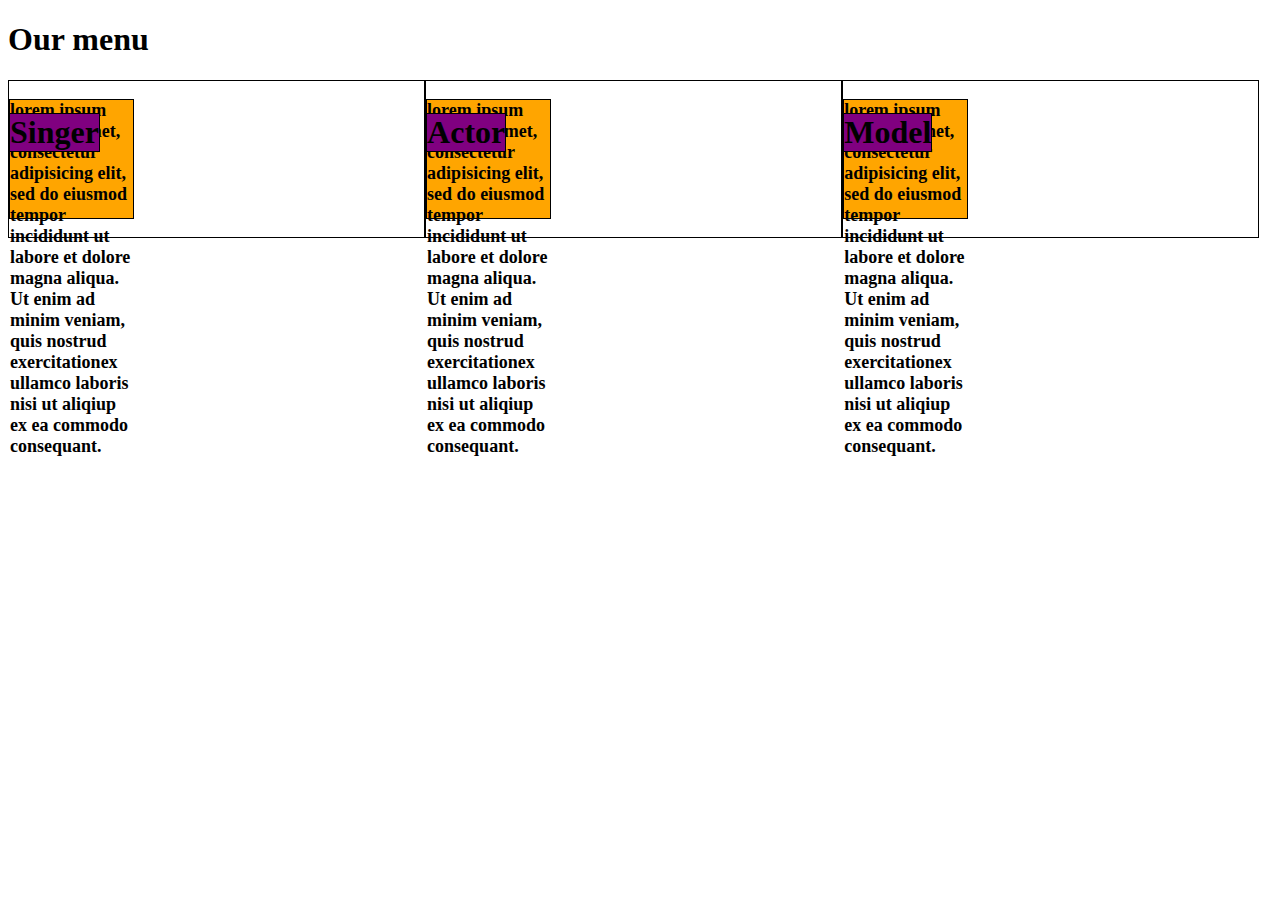
==== module-2/index.html @ 70973d3f "w" ====
<!DOCTYPE html>
<html>
<head>
<meta charset="utf-8">
<meta name="viewport" content="width=device-width, initial-scale=1">
<title>Menu</title>
<link rel="stylesheet" type="text/css" href="css.css">
</head>
<body>
<h1>Our menu<h1>
<div class="col-lg-4 col-md-6 col-sm-9">
<p id="p">
	lorem ipsum dolor sit amet, consectetur adipisicing elit, sed do eiusmod tempor incididunt ut labore et dolore magna aliqua. Ut enim ad minim veniam, quis nostrud exercitationex ullamco laboris nisi ut aliqiup ex ea commodo consequant.
</p>
<p id="n">
	Singer
</p>
</div>
<div class="col-lg-4 col-md-6 col-sm-9">
<p id="p">
		lorem ipsum dolor sit amet, consectetur adipisicing elit, sed do eiusmod tempor incididunt ut labore et dolore magna aliqua. Ut enim ad minim veniam, quis nostrud exercitationex ullamco laboris nisi ut aliqiup ex ea commodo consequant.
</p>
<p id="n">
	Actor
</p>
</div>
<div class="col-lg-4 col-md-12 col-sm-9">
<p id="p">
	lorem ipsum dolor sit amet, consectetur adipisicing elit, sed do eiusmod tempor incididunt ut labore et dolore magna aliqua. Ut enim ad minim veniam, quis nostrud exercitationex ullamco laboris nisi ut aliqiup ex ea commodo consequant.
</p>
<p id="n">
	Model
</p>	
</div>
</body>
</html>
---- module-2/css.css ----
*{
	box-sizing: border-box;
}
h1{
	margin-bottom: 15px;
	text-align: center top;
}
div{
	
}

#p{
	border: 1px solid black;
	background-color: orange;
	width: 30%;
	height: 120px;
	float: left;
	margin-right: 15px;
	margin-left: auto;
	font-size: 18px;
	position: relative;
}
#n{
	position: absolute;
	background-color: purple;
	float: left;
	border: 1px solid black;
	margin-left: auto;
	margin-right: auto;
}
.row {
	width: 100%;
}
@media (min-width: 992px){
	.col-lg-1, .col-lg-2, .col-lg-3, .col-lg-4, .col-lg-5, .col-lg-6, .col-lg-7, .col-lg-8, .col-lg-9, .col-lg-10, .col-lg-11, .col-lg-12{
		float: left;
		border: 1px solid black;
	}
    .col-lg-1{
    	width: 8.33%;
    }
    .col-lg-2{
    	width: 16.66%;
    }
    .col-lg-3{
    	width: 25%;
    }
     .col-lg-4{
    	width: 33%;
    }
     .col-lg-5{
    	width: 41.66%;
    }
     .col-lg-6{
    	width: 50%;
    }
     .col-lg-7{
    	width: 58.33%;
    }
     .col-lg-8{
    	width: 66.66%;
    }
     .col-lg-9{
    	width: 74.99%;
    }
     .col-lg-10{
    	width: 83.33%;
    }
     .col-lg-11{
    	width: 91.66%;
    }
     .col-lg-12{
    	width: 100%;
    }
}
@media (min-width: 768px) and (max-width: 991px){
	.col-md-1, .col-md-2, .col-md-3, .col-md-4, .col-md-5, .col-md-6, .col-md-7, .col-md-8, .col-md-9, .col-md-10, .col-md-11, .col-md-12{
		float: left;
		border: 1px solid black;
	}
    .col-md-1{
    	width: 8.33%;
    }
    .col-md-2{
    	width: 16.66%;
    }
    .col-md-3{
    	width: 25%;
    }
     .col-md-4{
    	width: 33%;
    }
     .col-md-5{
    	width: 41.66%;
    }
     .col-md-6{
    	width: 50%;
    }
     .col-md-7{
    	width: 58.33%;
    }
     .col-md-8{
    	width: 66.66%;
    }
     .col-md-9{
    	width: 74.99%;
    }
     .col-md-10{
    	width: 83.33%;
    }
     .col-md-11{
    	width: 91.66%;
    }
     .col-md-12{
    	width: 100%;
    }
}
@media (max-width: 767px){
.col-sm-1, .col-sm-2, .col-sm-3, .col-sm-4, .col-sm-5, .col-sm-6, .col-sm-7, .col-sm-8, .col-sm-9, .col-sm-10, .col-sm-11, .col-sm-12{
		float: left;
		border: 1px solid black;
	}
    .col-sm-1{
    	width: 8.33%;
    }
    .col-sm-2{
    	width: 16.66%;
    }
    .col-sm-3{
    	width: 25%;
    }
     .col-sm-4{
    	width: 33%;
    }
     .col-sm-5{
    	width: 41.66%;
    }
     .col-sm-6{
    	width: 50%;
    }
     .col-sm-7{
    	width: 58.33%;
    }
     .col-lg-8{
    	width: 66.66%;
    }
     .col-lg-9{
    	width: 74.99%;
    }
     .col-lg-10{
    	width: 83.33%;
    }
     .col-lg-11{
    	width: 91.66%;
    }
     .col-lg-12{
    	width: 100%;
    }
}
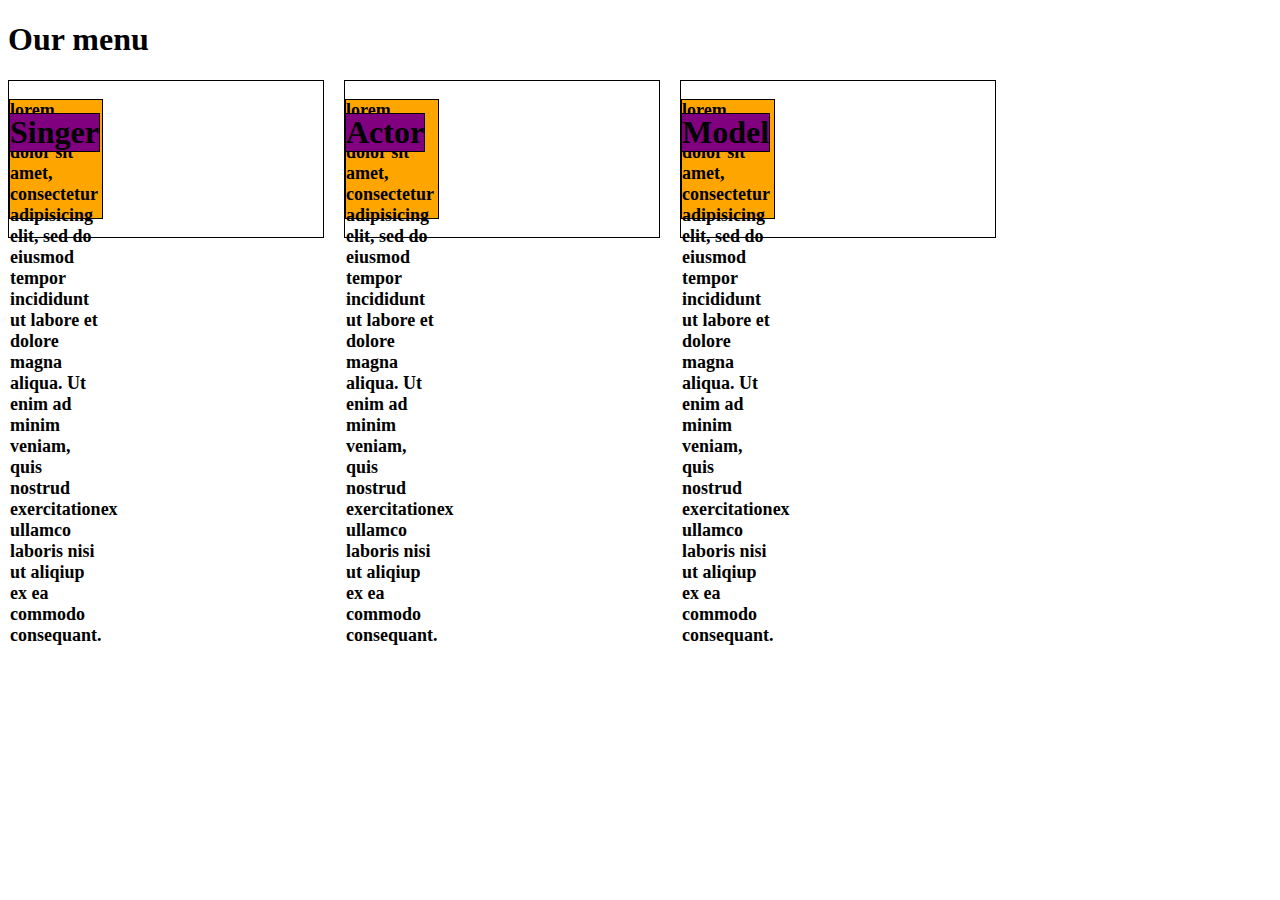
==== commit e55d1cf6: "as" ====
--- a/module-2/index.html
+++ b/module-2/index.html
@@ -8,7 +8,7 @@
 </head>
 <body>
 <h1>Our menu<h1>
-<div class="col-lg-4 col-md-6 col-sm-9">
+<div class="col-lg-3 col-md-6 col-sm-9">
 <p id="p">
 	lorem ipsum dolor sit amet, consectetur adipisicing elit, sed do eiusmod tempor incididunt ut labore et dolore magna aliqua. Ut enim ad minim veniam, quis nostrud exercitationex ullamco laboris nisi ut aliqiup ex ea commodo consequant.
 </p>
@@ -16,7 +16,7 @@
 	Singer
 </p>
 </div>
-<div class="col-lg-4 col-md-6 col-sm-9">
+<div class="col-lg-3 col-md-6 col-sm-9">
 <p id="p">
 		lorem ipsum dolor sit amet, consectetur adipisicing elit, sed do eiusmod tempor incididunt ut labore et dolore magna aliqua. Ut enim ad minim veniam, quis nostrud exercitationex ullamco laboris nisi ut aliqiup ex ea commodo consequant.
 </p>
@@ -24,7 +24,7 @@
 	Actor
 </p>
 </div>
-<div class="col-lg-4 col-md-12 col-sm-9">
+<div class="col-lg-3 col-md-12 col-sm-9">
 <p id="p">
 	lorem ipsum dolor sit amet, consectetur adipisicing elit, sed do eiusmod tempor incididunt ut labore et dolore magna aliqua. Ut enim ad minim veniam, quis nostrud exercitationex ullamco laboris nisi ut aliqiup ex ea commodo consequant.
 </p>
--- a/module-2/css.css
+++ b/module-2/css.css
@@ -6,7 +6,8 @@
 	text-align: center top;
 }
 div{
-	
+	margin-right: 20px;
+	margin-bottom: 20px; 
 }
 
 #p{
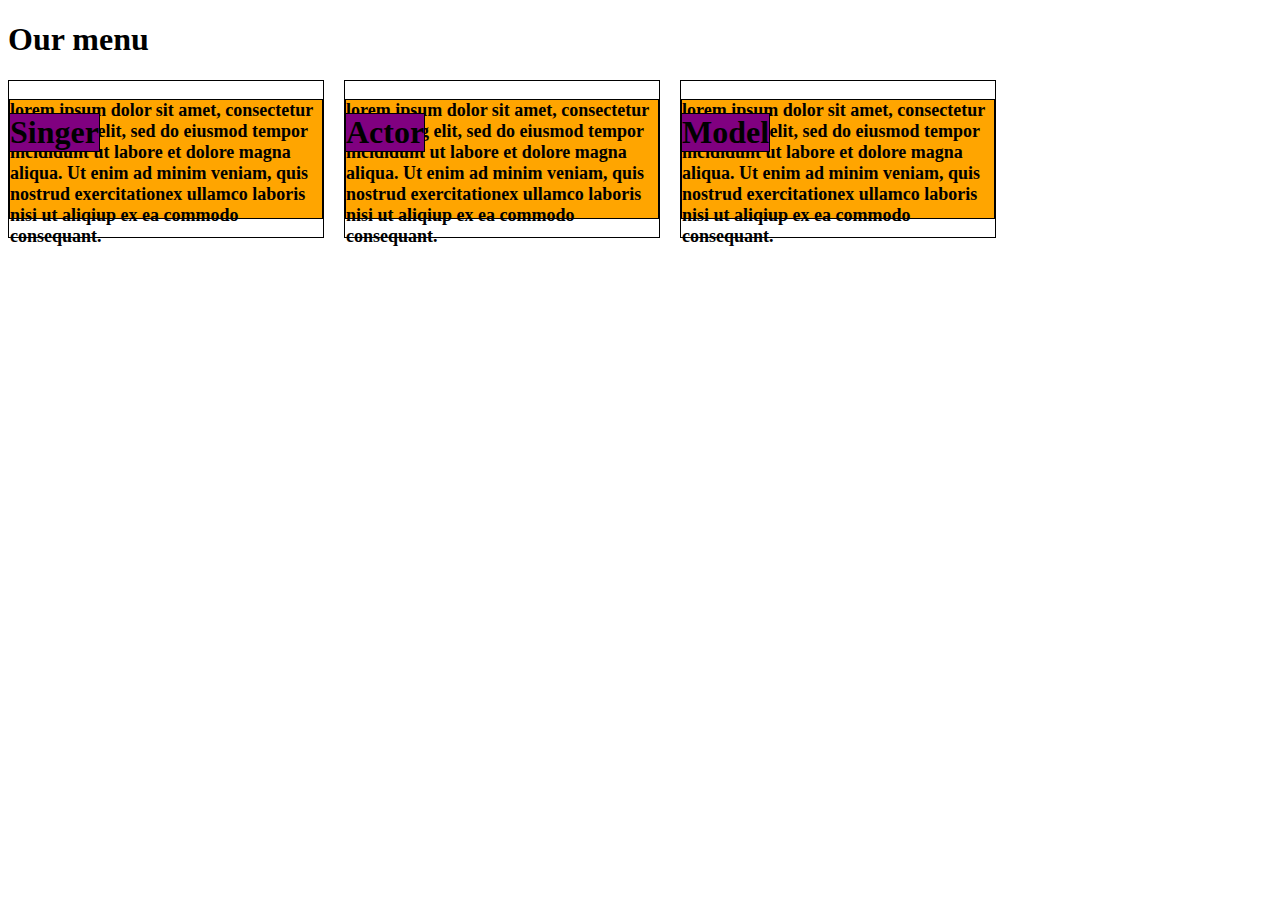
==== commit 16d70d5b: "re" ====
--- a/module-2/index.html
+++ b/module-2/index.html
@@ -8,7 +8,7 @@
 </head>
 <body>
 <h1>Our menu<h1>
-<div class="col-lg-3 col-md-6 col-sm-9">
+<div class="col-lg-3 col-md-5 col-sm-9">
 <p id="p">
 	lorem ipsum dolor sit amet, consectetur adipisicing elit, sed do eiusmod tempor incididunt ut labore et dolore magna aliqua. Ut enim ad minim veniam, quis nostrud exercitationex ullamco laboris nisi ut aliqiup ex ea commodo consequant.
 </p>
@@ -16,7 +16,7 @@
 	Singer
 </p>
 </div>
-<div class="col-lg-3 col-md-6 col-sm-9">
+<div class="col-lg-3 col-md-5 col-sm-9">
 <p id="p">
 		lorem ipsum dolor sit amet, consectetur adipisicing elit, sed do eiusmod tempor incididunt ut labore et dolore magna aliqua. Ut enim ad minim veniam, quis nostrud exercitationex ullamco laboris nisi ut aliqiup ex ea commodo consequant.
 </p>
--- a/module-2/css.css
+++ b/module-2/css.css
@@ -1,5 +1,8 @@
 *{
 	box-sizing: border-box;
+}
+body{
+	position: center;
 }
 h1{
 	margin-bottom: 15px;
@@ -13,7 +16,7 @@
 #p{
 	border: 1px solid black;
 	background-color: orange;
-	width: 30%;
+	width: 100%;
 	height: 120px;
 	float: left;
 	margin-right: 15px;
@@ -24,7 +27,7 @@
 #n{
 	position: absolute;
 	background-color: purple;
-	float: left;
+	float: right;
 	border: 1px solid black;
 	margin-left: auto;
 	margin-right: auto;
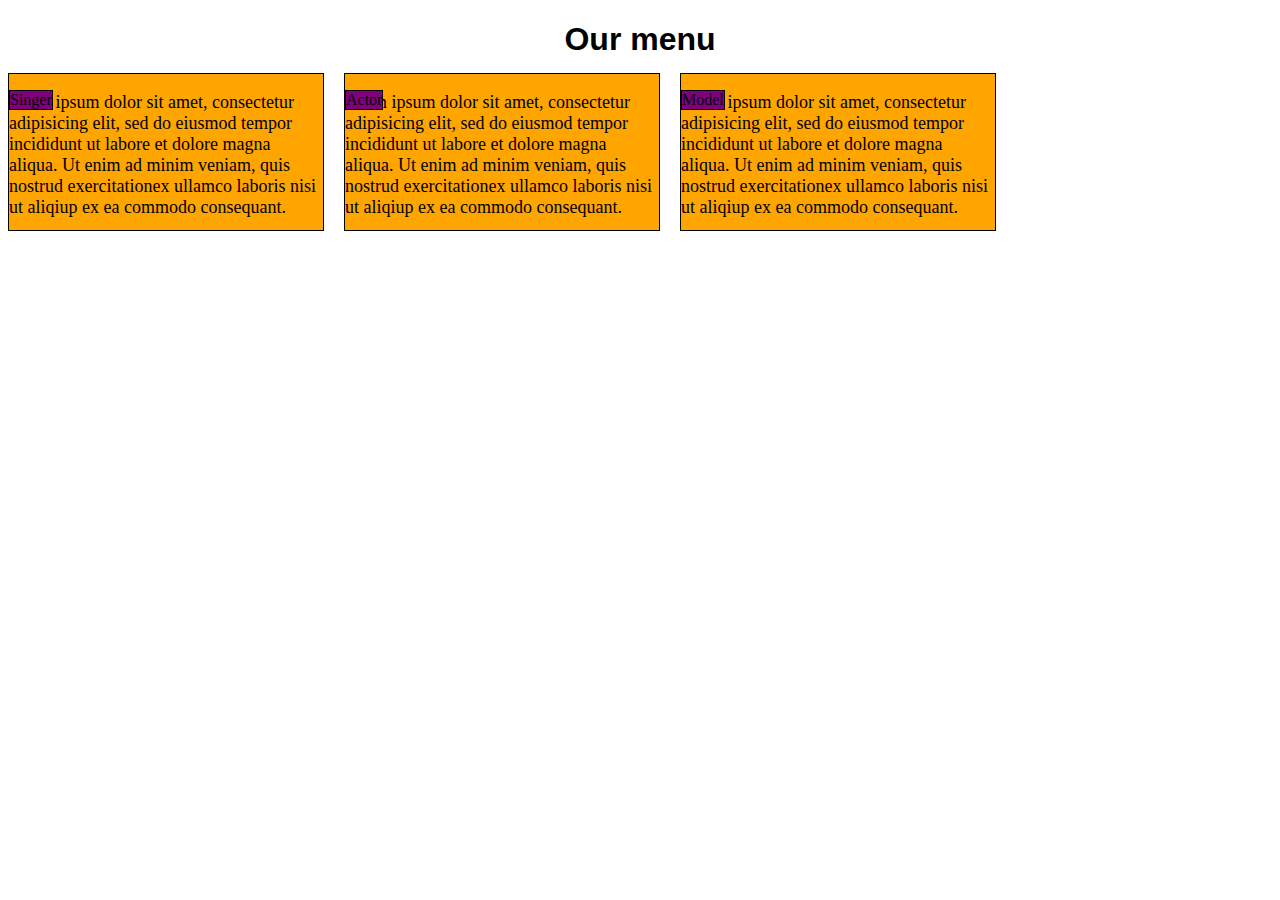
==== commit e2bfce15: "sav" ====
--- a/module-2/index.html
+++ b/module-2/index.html
@@ -7,7 +7,7 @@
 <link rel="stylesheet" type="text/css" href="css.css">
 </head>
 <body>
-<h1>Our menu<h1>
+<h1>Our menu</h1>
 <div class="col-lg-3 col-md-5 col-sm-9">
 <p id="p">
 	lorem ipsum dolor sit amet, consectetur adipisicing elit, sed do eiusmod tempor incididunt ut labore et dolore magna aliqua. Ut enim ad minim veniam, quis nostrud exercitationex ullamco laboris nisi ut aliqiup ex ea commodo consequant.
--- a/module-2/css.css
+++ b/module-2/css.css
@@ -2,20 +2,22 @@
 	box-sizing: border-box;
 }
 body{
-	position: center;
+	background-position: center;
 }
 h1{
 	margin-bottom: 15px;
-	text-align: center top;
+	background-position: center top;
+	text-align: center;
+	font-family: Arial, sans-serif, Helvetica;
 }
 div{
 	margin-right: 20px;
 	margin-bottom: 20px; 
+	background-color: orange;
+	background-position: right top;
 }
 
 #p{
-	border: 1px solid black;
-	background-color: orange;
 	width: 100%;
 	height: 120px;
 	float: left;
@@ -27,10 +29,8 @@
 #n{
 	position: absolute;
 	background-color: purple;
-	float: right;
 	border: 1px solid black;
-	margin-left: auto;
-	margin-right: auto;
+	background-position: right top;
 }
 .row {
 	width: 100%;
@@ -95,7 +95,7 @@
     	width: 33%;
     }
      .col-md-5{
-    	width: 41.66%;
+    	width: 44.66%;
     }
      .col-md-6{
     	width: 50%;
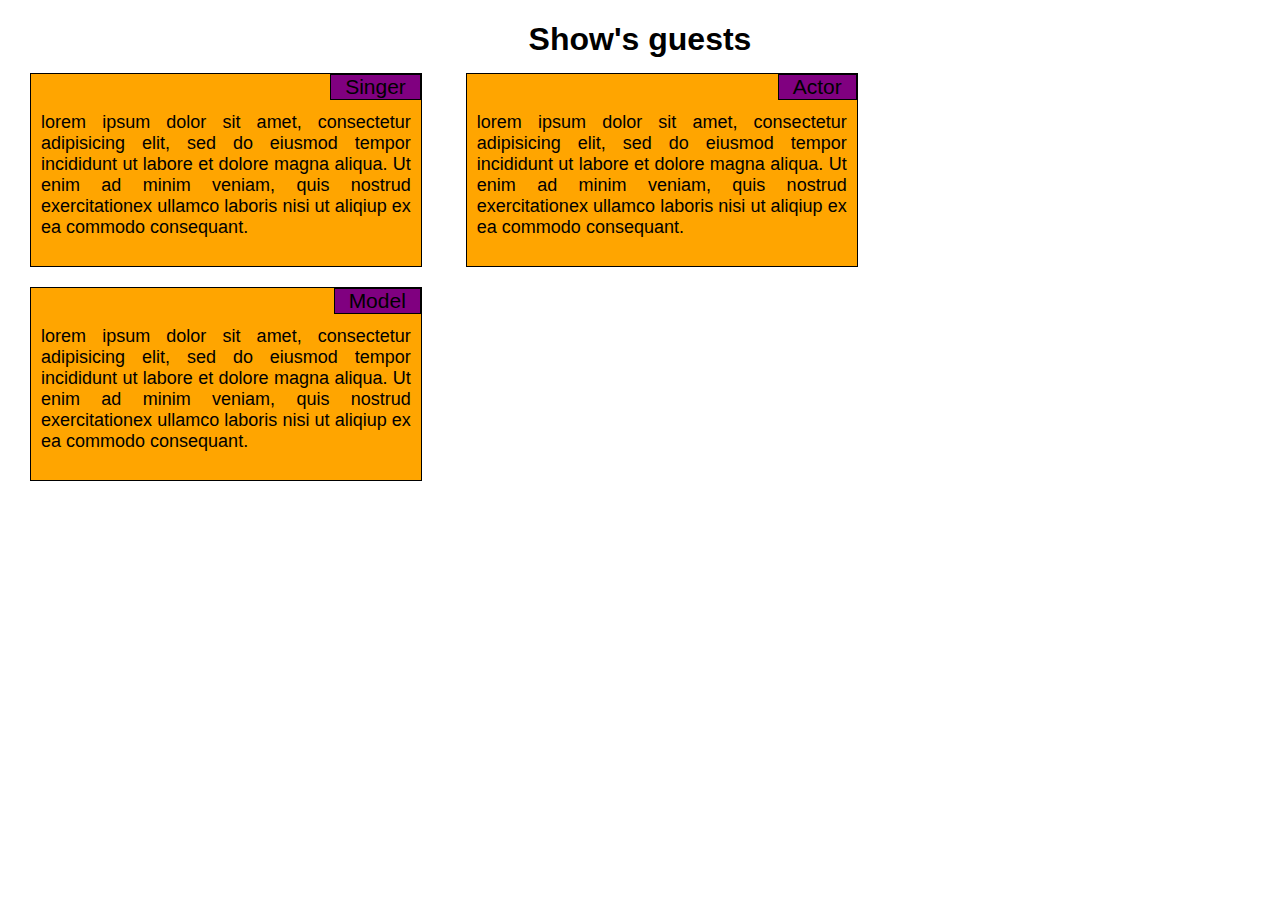
==== commit db8e7d03: "hope" ====
--- a/module-2/index.html
+++ b/module-2/index.html
@@ -3,11 +3,11 @@
 <head>
 <meta charset="utf-8">
 <meta name="viewport" content="width=device-width, initial-scale=1">
-<title>Menu</title>
+<title>Guest</title>
 <link rel="stylesheet" type="text/css" href="css.css">
 </head>
 <body>
-<h1>Our menu</h1>
+<h1>Show's guests</h1>
 <div class="col-lg-3 col-md-5 col-sm-9">
 <p id="p">
 	lorem ipsum dolor sit amet, consectetur adipisicing elit, sed do eiusmod tempor incididunt ut labore et dolore magna aliqua. Ut enim ad minim veniam, quis nostrud exercitationex ullamco laboris nisi ut aliqiup ex ea commodo consequant.
--- a/module-2/css.css
+++ b/module-2/css.css
@@ -6,31 +6,39 @@
 }
 h1{
 	margin-bottom: 15px;
-	background-position: center top;
 	text-align: center;
 	font-family: Arial, sans-serif, Helvetica;
 }
 div{
-	margin-right: 20px;
+	margin-right: 22px;
 	margin-bottom: 20px; 
+	margin-left: 22px;
 	background-color: orange;
-	background-position: right top;
+	position: relative;
 }
 
 #p{
 	width: 100%;
-	height: 120px;
+	height: 100%;
 	float: left;
 	margin-right: 15px;
 	margin-left: auto;
 	font-size: 18px;
 	position: relative;
+	text-align: justify;
+	font-family: Arial, sans-serif, Helvetica;
+	padding: 20px 10px 10px 10px;
 }
 #n{
 	position: absolute;
+	top: 0;
+	right: 0;
 	background-color: purple;
 	border: 1px solid black;
-	background-position: right top;
+	font-family: Arial, sans-serif, Helvetica;
+	font-size: 21px;
+	padding: 0px 14px 0px 14px;
+	margin-top: 0px;
 }
 .row {
 	width: 100%;
@@ -47,7 +55,7 @@
     	width: 16.66%;
     }
     .col-lg-3{
-    	width: 25%;
+    	width: 31%;
     }
      .col-lg-4{
     	width: 33%;
@@ -116,7 +124,7 @@
     	width: 91.66%;
     }
      .col-md-12{
-    	width: 100%;
+    	width: 92%;
     }
 }
 @media (max-width: 767px){
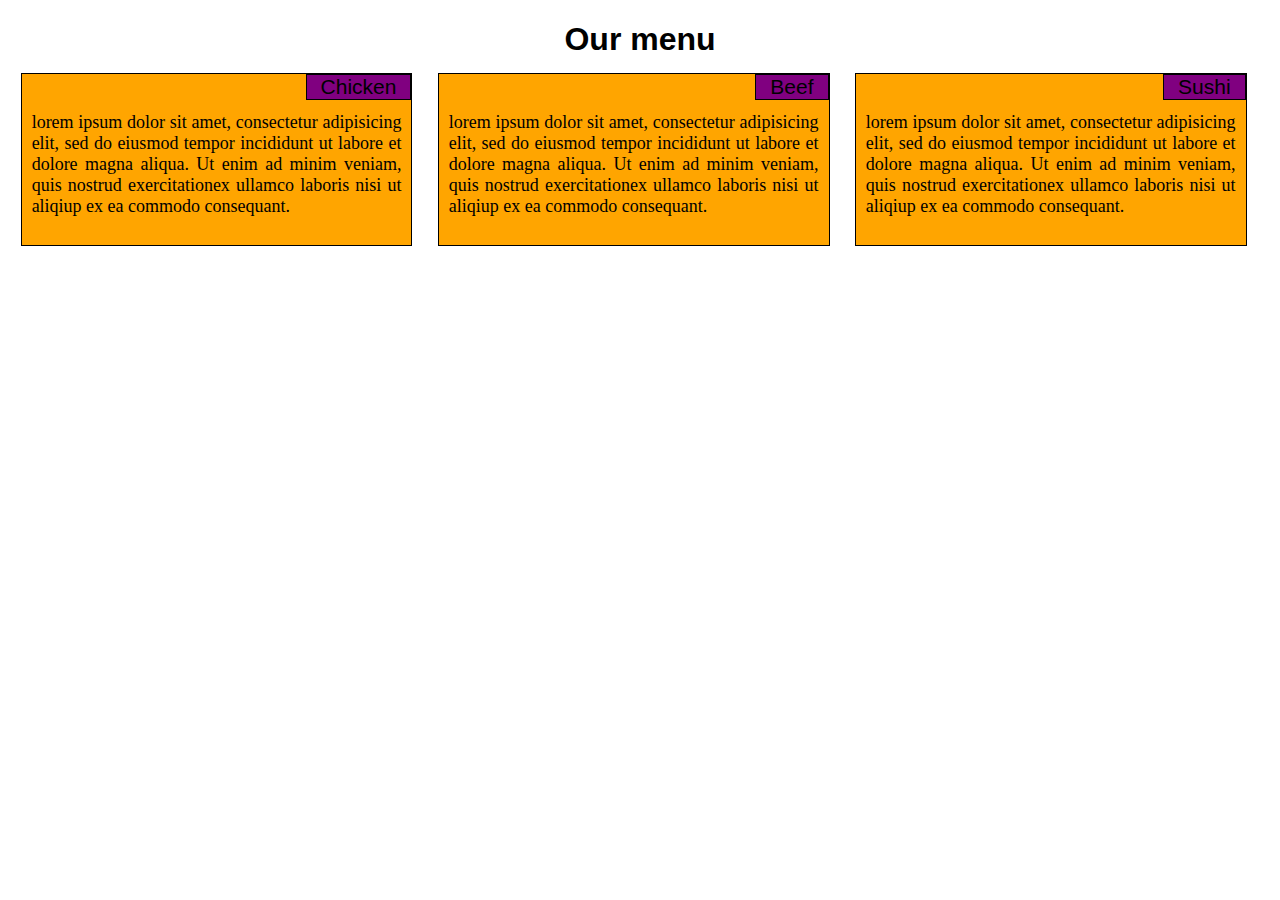
==== commit e17d376a: "ds" ====
--- a/module-2/index.html
+++ b/module-2/index.html
@@ -3,17 +3,17 @@
 <head>
 <meta charset="utf-8">
 <meta name="viewport" content="width=device-width, initial-scale=1">
-<title>Guest</title>
+<title>Menu</title>
 <link rel="stylesheet" type="text/css" href="css.css">
 </head>
 <body>
-<h1>Show's guests</h1>
+<h1>Our menu</h1>
 <div class="col-lg-3 col-md-5 col-sm-9">
 <p id="p">
 	lorem ipsum dolor sit amet, consectetur adipisicing elit, sed do eiusmod tempor incididunt ut labore et dolore magna aliqua. Ut enim ad minim veniam, quis nostrud exercitationex ullamco laboris nisi ut aliqiup ex ea commodo consequant.
 </p>
 <p id="n">
-	Singer
+	Chicken
 </p>
 </div>
 <div class="col-lg-3 col-md-5 col-sm-9">
@@ -21,7 +21,7 @@
 		lorem ipsum dolor sit amet, consectetur adipisicing elit, sed do eiusmod tempor incididunt ut labore et dolore magna aliqua. Ut enim ad minim veniam, quis nostrud exercitationex ullamco laboris nisi ut aliqiup ex ea commodo consequant.
 </p>
 <p id="n">
-	Actor
+	Beef
 </p>
 </div>
 <div class="col-lg-3 col-md-12 col-sm-9">
@@ -29,7 +29,7 @@
 	lorem ipsum dolor sit amet, consectetur adipisicing elit, sed do eiusmod tempor incididunt ut labore et dolore magna aliqua. Ut enim ad minim veniam, quis nostrud exercitationex ullamco laboris nisi ut aliqiup ex ea commodo consequant.
 </p>
 <p id="n">
-	Model
+	Sushi
 </p>	
 </div>
 </body>
--- a/module-2/css.css
+++ b/module-2/css.css
@@ -10,9 +10,9 @@
 	font-family: Arial, sans-serif, Helvetica;
 }
 div{
-	margin-right: 22px;
+	margin-right: 1%;
 	margin-bottom: 20px; 
-	margin-left: 22px;
+	margin-left: 1%;
 	background-color: orange;
 	position: relative;
 }
@@ -26,7 +26,7 @@
 	font-size: 18px;
 	position: relative;
 	text-align: justify;
-	font-family: Arial, sans-serif, Helvetica;
+	font-family: Architects Daughter;
 	padding: 20px 10px 10px 10px;
 }
 #n{
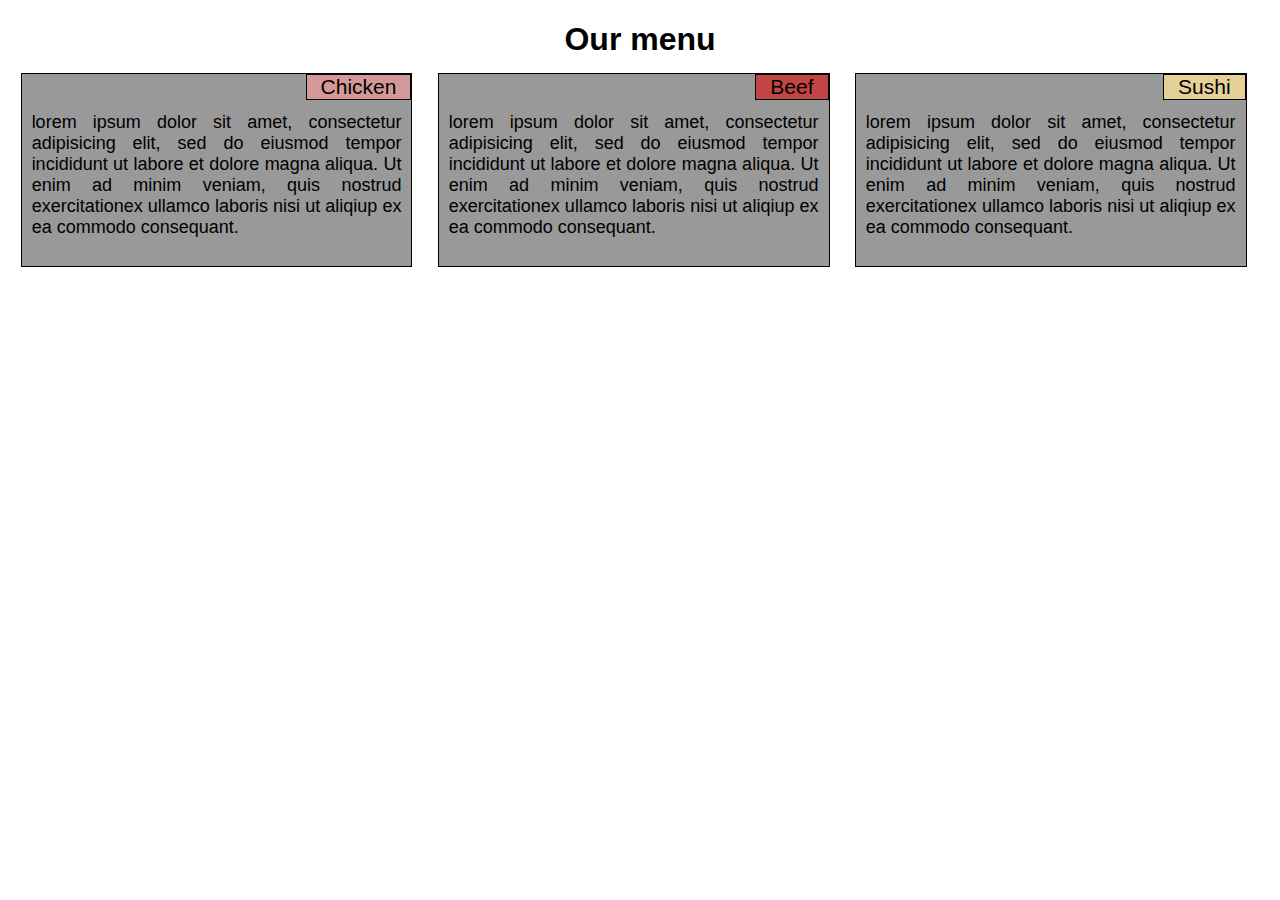
==== commit 077445c5: "jo" ====
--- a/module-2/index.html
+++ b/module-2/index.html
@@ -20,7 +20,7 @@
 <p id="p">
 		lorem ipsum dolor sit amet, consectetur adipisicing elit, sed do eiusmod tempor incididunt ut labore et dolore magna aliqua. Ut enim ad minim veniam, quis nostrud exercitationex ullamco laboris nisi ut aliqiup ex ea commodo consequant.
 </p>
-<p id="n">
+<p id="d">
 	Beef
 </p>
 </div>
@@ -28,7 +28,7 @@
 <p id="p">
 	lorem ipsum dolor sit amet, consectetur adipisicing elit, sed do eiusmod tempor incididunt ut labore et dolore magna aliqua. Ut enim ad minim veniam, quis nostrud exercitationex ullamco laboris nisi ut aliqiup ex ea commodo consequant.
 </p>
-<p id="n">
+<p id="h">
 	Sushi
 </p>	
 </div>
--- a/module-2/css.css
+++ b/module-2/css.css
@@ -13,7 +13,7 @@
 	margin-right: 1%;
 	margin-bottom: 20px; 
 	margin-left: 1%;
-	background-color: orange;
+	background-color: #999999;
 	position: relative;
 }
 
@@ -26,19 +26,41 @@
 	font-size: 18px;
 	position: relative;
 	text-align: justify;
-	font-family: Architects Daughter;
+	font-family: Arial, sans-serif, Helvetica;
 	padding: 20px 10px 10px 10px;
 }
 #n{
 	position: absolute;
 	top: 0;
 	right: 0;
-	background-color: purple;
+	background-color: #d59898;
 	border: 1px solid black;
 	font-family: Arial, sans-serif, Helvetica;
 	font-size: 21px;
 	padding: 0px 14px 0px 14px;
 	margin-top: 0px;
+}
+#d{
+    position: absolute;
+    top: 0;
+    right: 0;
+    background-color: #c14543;
+    border: 1px solid black;
+    font-family: Arial, sans-serif, Helvetica;
+    font-size: 21px;
+    padding: 0px 14px 0px 14px;
+    margin-top: 0px;
+}
+#h{
+    position: absolute;
+    top: 0;
+    right: 0;
+    background-color: #e5d198;
+    border: 1px solid black;
+    font-family: Arial, sans-serif, Helvetica;
+    font-size: 21px;
+    padding: 0px 14px 0px 14px;
+    margin-top: 0px;
 }
 .row {
 	width: 100%;
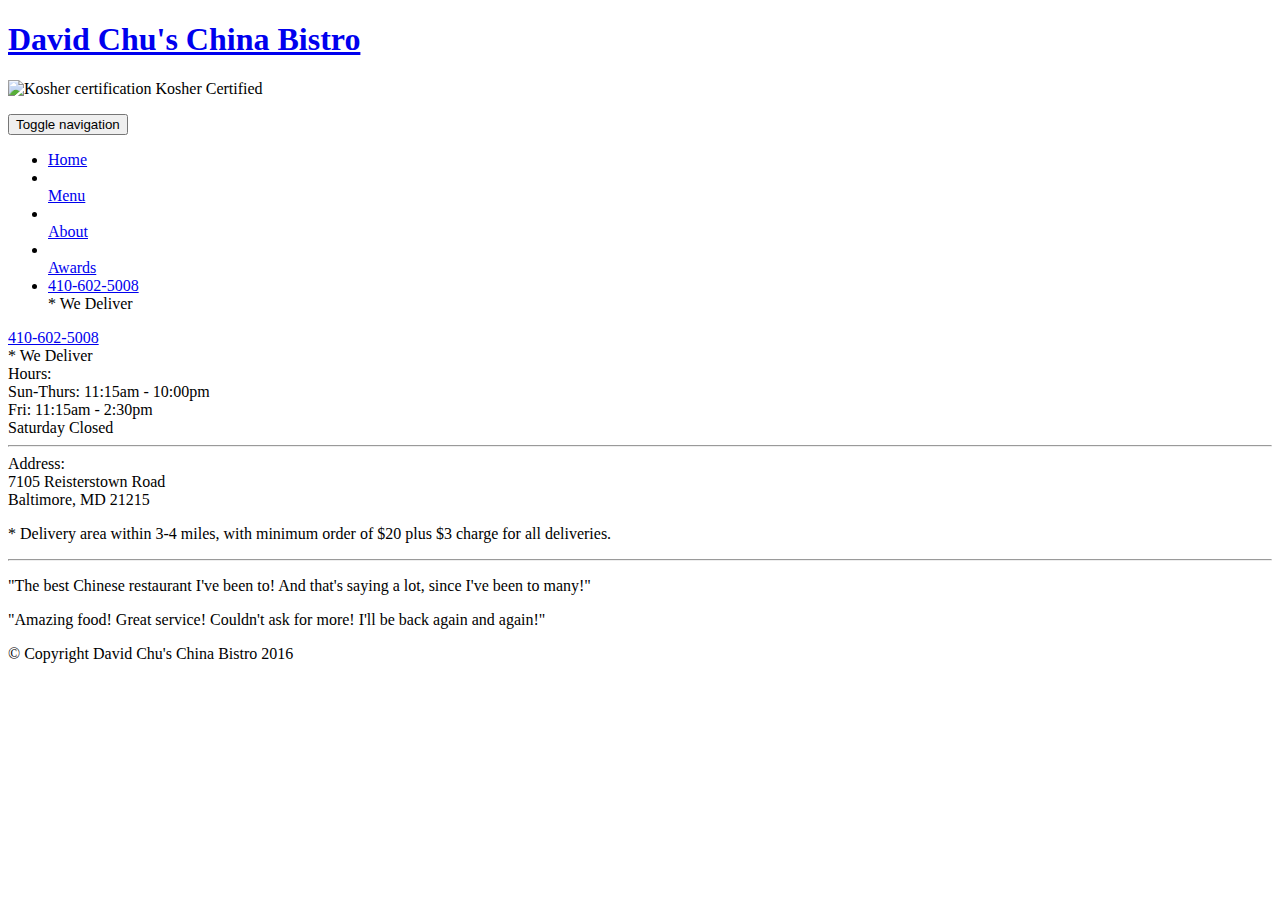
==== commit b64ce301: "'asa'" ====
--- a/module-2/index.html
+++ b/module-2/index.html
@@ -1,36 +1,108 @@
-<!DOCTYPE html>
-<html>
-<head>
-<meta charset="utf-8">
-<meta name="viewport" content="width=device-width, initial-scale=1">
-<title>Menu</title>
-<link rel="stylesheet" type="text/css" href="css.css">
-</head>
+<!doctype html>
+<html lang="en">
+  <head>
+    <meta charset="utf-8">
+    <meta http-equiv="X-UA-Compatible" content="IE=edge">
+    <meta name="viewport" content="width=device-width, initial-scale=1">
+    <title>David Chu's China Bistro</title>
+    <link rel="stylesheet" href="css/bootstrap.min.css">
+    <link rel="stylesheet" href="css/styles.css">
+    <link href='https://fonts.googleapis.com/css?family=Oxygen:400,300,700' rel='stylesheet' type='text/css'>
+    <link href='https://fonts.googleapis.com/css?family=Lora' rel='stylesheet' type='text/css'>
+  </head>
 <body>
-<h1>Our menu</h1>
-<div class="col-lg-3 col-md-5 col-sm-9">
-<p id="p">
-	lorem ipsum dolor sit amet, consectetur adipisicing elit, sed do eiusmod tempor incididunt ut labore et dolore magna aliqua. Ut enim ad minim veniam, quis nostrud exercitationex ullamco laboris nisi ut aliqiup ex ea commodo consequant.
-</p>
-<p id="n">
-	Chicken
-</p>
-</div>
-<div class="col-lg-3 col-md-5 col-sm-9">
-<p id="p">
-		lorem ipsum dolor sit amet, consectetur adipisicing elit, sed do eiusmod tempor incididunt ut labore et dolore magna aliqua. Ut enim ad minim veniam, quis nostrud exercitationex ullamco laboris nisi ut aliqiup ex ea commodo consequant.
-</p>
-<p id="d">
-	Beef
-</p>
-</div>
-<div class="col-lg-3 col-md-12 col-sm-9">
-<p id="p">
-	lorem ipsum dolor sit amet, consectetur adipisicing elit, sed do eiusmod tempor incididunt ut labore et dolore magna aliqua. Ut enim ad minim veniam, quis nostrud exercitationex ullamco laboris nisi ut aliqiup ex ea commodo consequant.
-</p>
-<p id="h">
-	Sushi
-</p>	
-</div>
+  <header>
+    <nav id="header-nav" class="navbar navbar-default">
+      <div class="container">
+        <div class="navbar-header">
+          <a href="index.html" class="pull-left visible-md visible-lg">
+            <div id="logo-img" alt="Logo image"></div>
+          </a>
+
+          <div class="navbar-brand">
+            <a href="index.html"><h1>David Chu's China Bistro</h1></a>
+            <p>
+              <img src="images/star-k-logo.png" alt="Kosher certification">
+              <span>Kosher Certified</span>
+            </p>
+          </div>
+
+          <button id="navbarToggle" type="button" class="navbar-toggle collapsed" data-toggle="collapse" data-target="#collapsable-nav" aria-expanded="false">
+            <span class="sr-only">Toggle navigation</span>
+            <span class="icon-bar"></span>
+            <span class="icon-bar"></span>
+            <span class="icon-bar"></span>
+          </button>
+        </div>
+        
+        <div id="collapsable-nav" class="collapse navbar-collapse">
+           <ul id="nav-list" class="nav navbar-nav navbar-right">
+            <li id="navHomeButton" class="visible-xs active">
+              <a href="index.html">
+                <span class="glyphicon glyphicon-home"></span> Home</a>
+            </li>
+            <li id="navMenuButton">
+              <a href="#" onclick="$dc.loadMenuCategories();">
+                <span class="glyphicon glyphicon-cutlery"></span><br class="hidden-xs"> Menu</a>
+            </li>
+            <li>
+              <a href="#">
+                <span class="glyphicon glyphicon-info-sign"></span><br class="hidden-xs"> About</a>
+            </li>
+            <li>
+              <a href="#">
+                <span class="glyphicon glyphicon-certificate"></span><br class="hidden-xs"> Awards</a>
+            </li>
+            <li id="phone" class="hidden-xs">
+              <a href="tel:410-602-5008">
+                <span>410-602-5008</span></a><div>* We Deliver</div>
+            </li>
+          </ul><!-- #nav-list -->
+        </div><!-- .collapse .navbar-collapse -->
+      </div><!-- .container -->
+    </nav><!-- #header-nav -->
+  </header>
+
+  <div id="call-btn" class="visible-xs">
+    <a class="btn" href="tel:410-602-5008">
+    <span class="glyphicon glyphicon-earphone"></span>
+    410-602-5008
+    </a>
+  </div>
+  <div id="xs-deliver" class="text-center visible-xs">* We Deliver</div>
+
+  <div id="main-content" class="container"></div>
+
+  <footer class="panel-footer">
+    <div class="container">
+      <div class="row">
+        <section id="hours" class="col-sm-4">
+          <span>Hours:</span><br>
+          Sun-Thurs: 11:15am - 10:00pm<br>
+          Fri: 11:15am - 2:30pm<br>
+          Saturday Closed
+          <hr class="visible-xs">
+        </section>
+        <section id="address" class="col-sm-4">
+          <span>Address:</span><br>
+          7105 Reisterstown Road<br>
+          Baltimore, MD 21215
+          <p>* Delivery area within 3-4 miles, with minimum order of $20 plus $3 charge for all deliveries.</p>
+          <hr class="visible-xs">
+        </section>
+        <section id="testimonials" class="col-sm-4">
+          <p>"The best Chinese restaurant I've been to! And that's saying a lot, since I've been to many!"</p>
+          <p>"Amazing food! Great service! Couldn't ask for more! I'll be back again and again!"</p>
+        </section>
+      </div>
+      <div class="text-center">&copy; Copyright David Chu's China Bistro 2016</div>
+    </div>
+  </footer>
+
+  <!-- jQuery (Bootstrap JS plugins depend on it) -->
+  <script src="js/jquery-2.1.4.min.js"></script>
+  <script src="js/bootstrap.min.js"></script>
+  <script src="js/ajax-utils.js"></script>
+  <script src="js/script.js"></script>
 </body>
 </html>